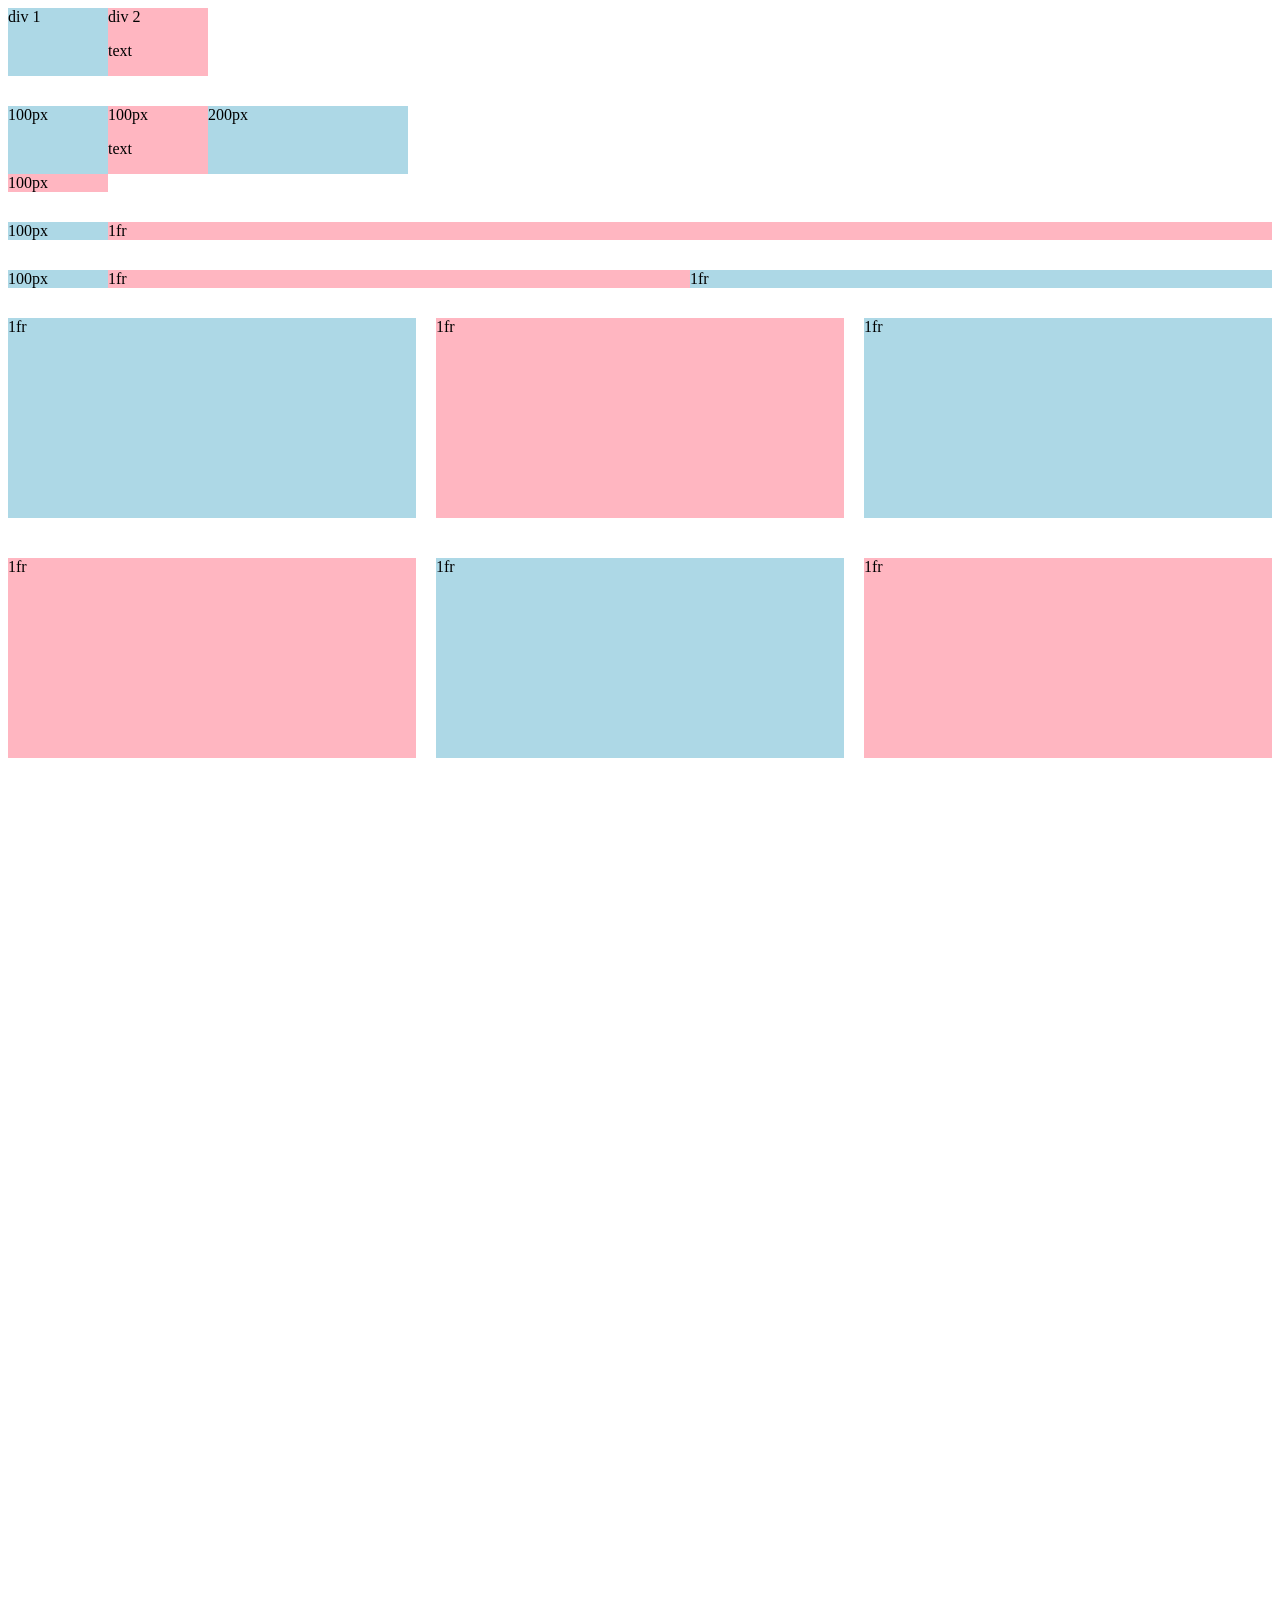
==== grid.html @ 666f83db "Montagem do grid e adicao de novas paginas" ====
<!DOCTYPE html>

<html>
    <head>

        <title>Grid Practice</title>

    </head>
    <body style="padding-bottom: 1000px">

        <div style="
            display: grid;
            grid-template-columns: 100px 100px;
        ">
            <div style="background-color: lightblue;">div 1</div>
            <div style="background-color: lightpink;">div 2<p>text</p></div>
        </div>


        <div style="
            margin-top: 30px;
            display: grid;
            grid-template-columns: 100px 100px 200px;
        ">
            <div style="background-color: lightblue;">100px</div>
            <div style="background-color: lightpink;">100px<p>text</p></div>
            <div style="background-color: lightblue;">200px</div>
            <div style="background-color: lightpink;">100px</div>
        </div>


        <div style="
            margin-top: 30px;
            display: grid;
            grid-template-columns: 100px 1fr;
        ">
            <div style="background-color: lightblue;">100px</div>
            <div style="background-color: lightpink;">1fr</div>
        </div>


        <div style="
            margin-top: 30px;
            display: grid;
            grid-template-columns: 100px 1fr 1fr;;
        ">
            <div style="background-color: lightblue;">100px</div>
            <div style="background-color: lightpink;">1fr</div>
            <div style="background-color: lightblue;">1fr</div>
        </div>


        <div style="
            margin-top: 30px;
            display: grid;
            grid-template-columns: 1fr 1fr 1fr;
            column-gap: 20px;
            row-gap: 40px;
        ">
            <div style="background-color: lightblue; height: 200px">1fr</div>
            <div style="background-color: lightpink; height: 200px">1fr</div>
            <div style="background-color: lightblue; height: 200px">1fr</div>
            <div style="background-color: lightpink; height: 200px">1fr</div>
            <div style="background-color: lightblue; height: 200px">1fr</div>
            <div style="background-color: lightpink; height: 200px">1fr</div>
        </div>

    </body>
</html>
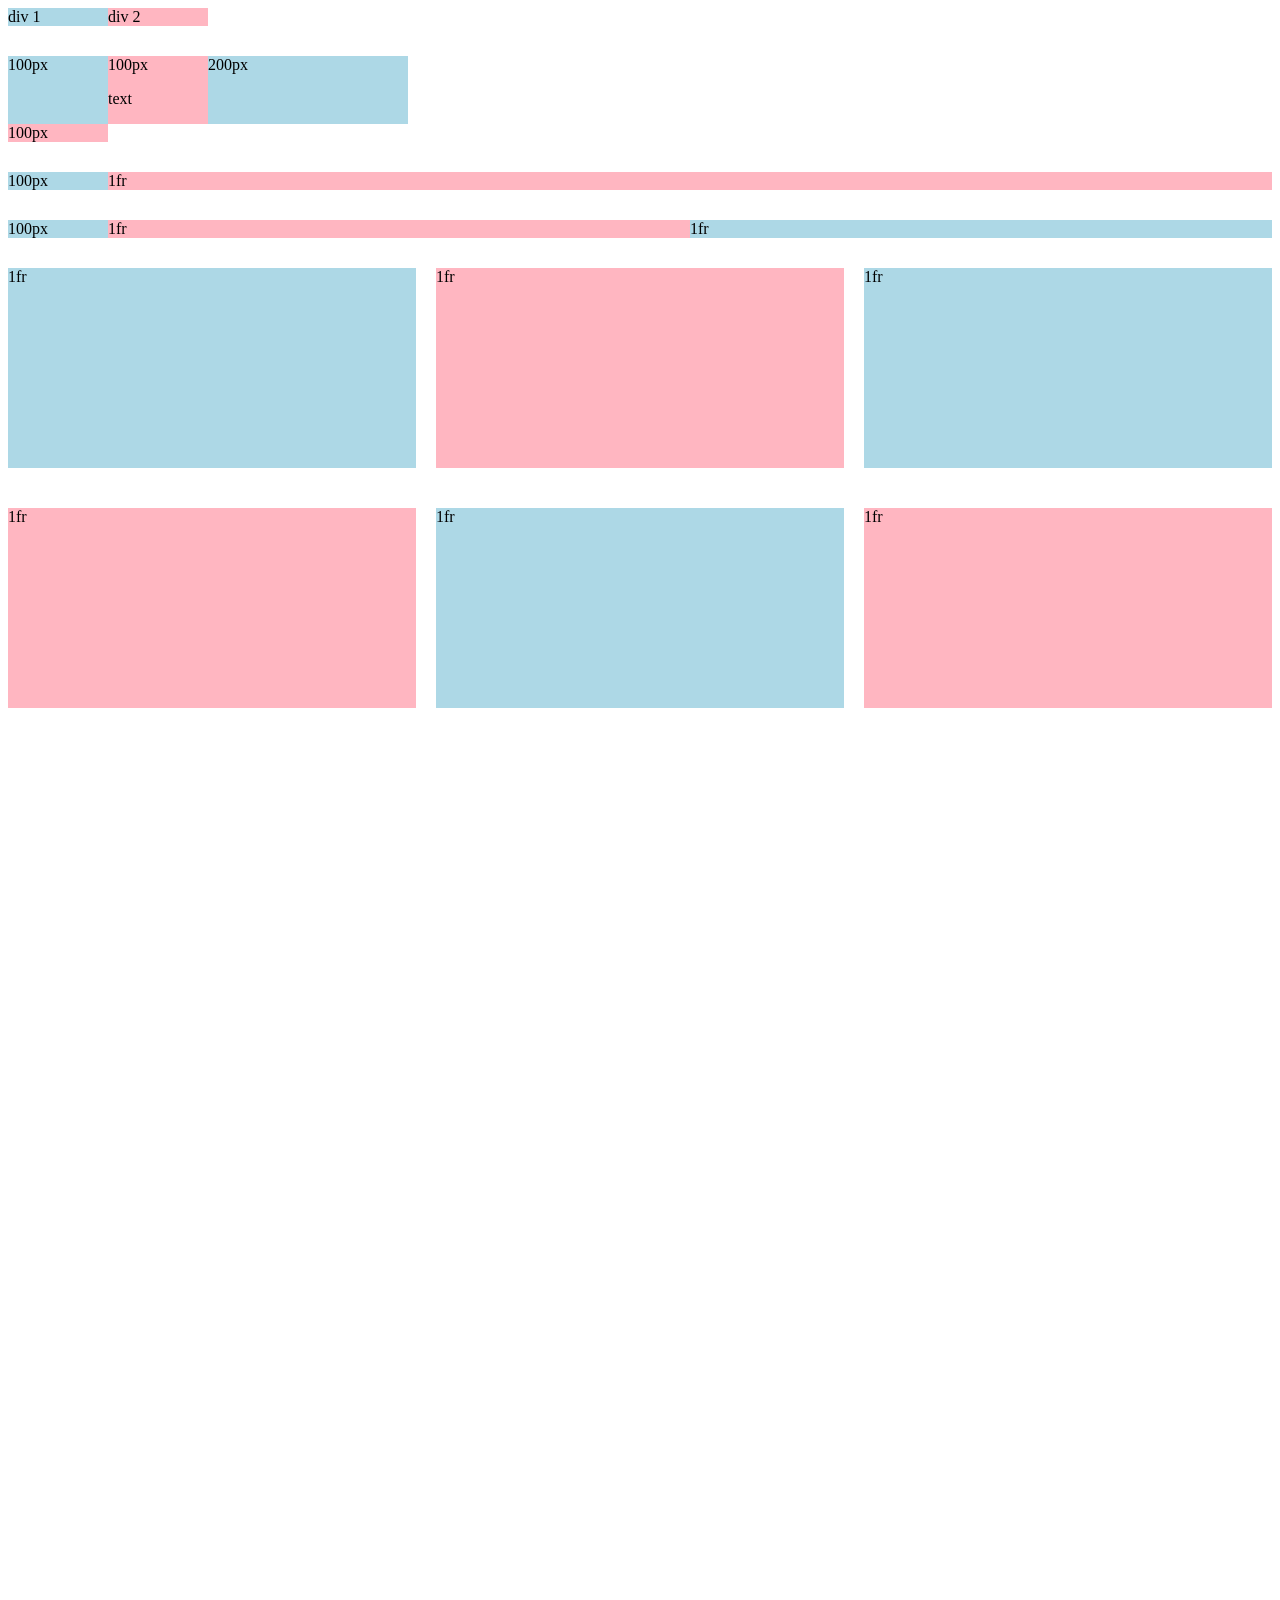
==== commit d126c04d: "Making a Header and lerning more about flexbox" ====
--- a/grid.html
+++ b/grid.html
@@ -13,7 +13,7 @@
             grid-template-columns: 100px 100px;
         ">
             <div style="background-color: lightblue;">div 1</div>
-            <div style="background-color: lightpink;">div 2<p>text</p></div>
+            <div style="background-color: lightpink;">div 2</div>
         </div>
 
 
